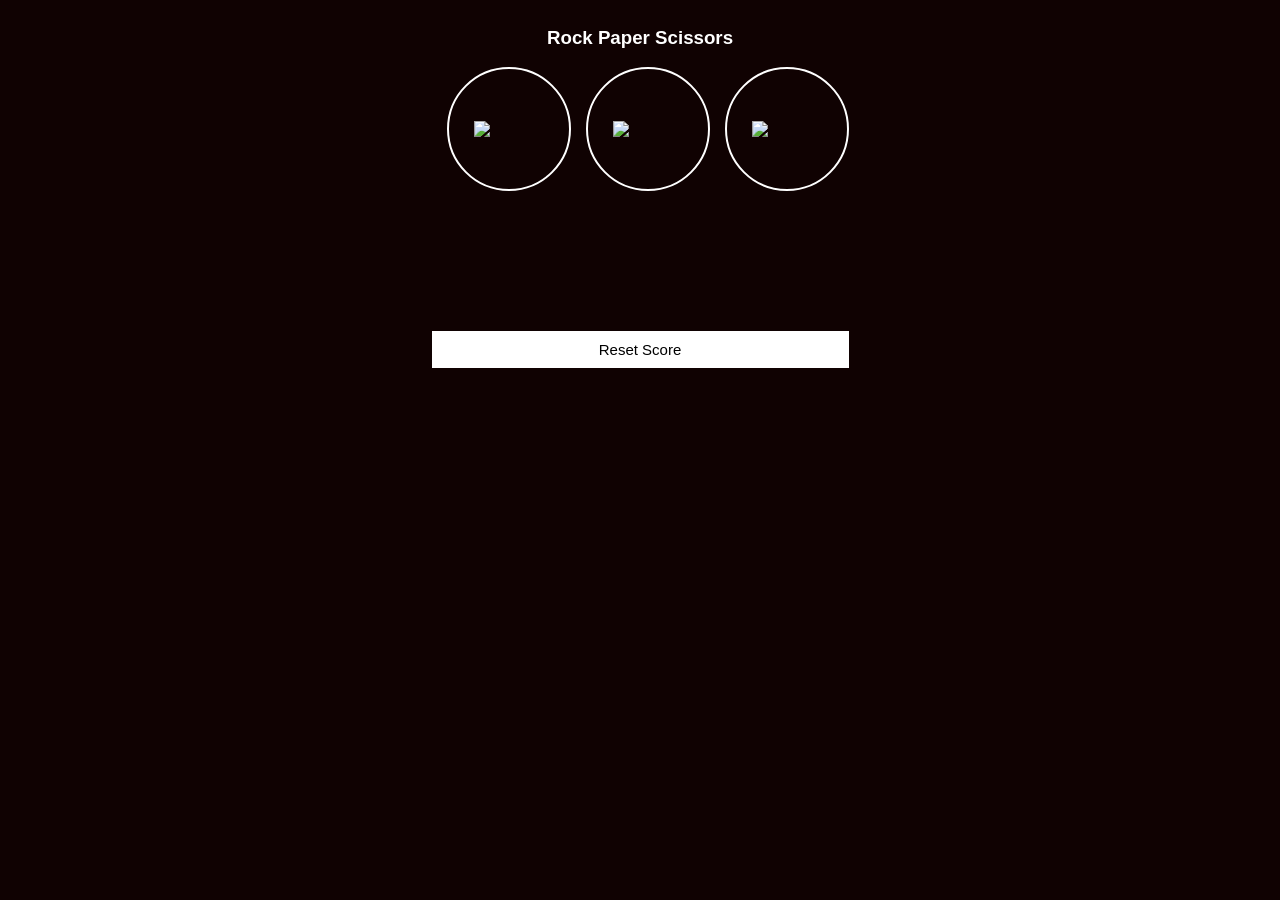
==== index.html @ 382e4797 "Renamed main file to index.html for deployment" ====
<!DOCTYPE html>
<html lang="en">
<head>
  <meta charset="UTF-8">
  <meta name="viewport" content="width=device-width, initial-scale=1.0">
  <link rel="stylesheet" href="10-rock-paper-scissors.css">
  <title>Document</title>
</head>
<body>
  <div class="the-game">
    <h3>Rock Paper Scissors </h3>
  <div class="chose">
    <div class="move">
    <button class="rock-button" onclick="playGame('Rock');"><img src="rock-emoji.png" class="move-icon"></button>
  </div>
  <div class="move">
    <button class="paper-button" onclick="playGame('Paper');"><img src="paper-emoji.png" class="move-icon"></button>
  </div>
  <div class="move">
    <button class="scissors-button" onclick="playGame('Scissors');"><img src="scissors-emoji.png" class="move-icon"></button>
  </div>
  </div>

  <p class="js-result css-result"></p>
  <p class="js-moves css-moves"></p>
  <p class="js-score css-score"></p>
  <button class="reset-button" onclick="
    scoreline.win = 0;
    scoreline.loss = 0;
    scoreline.tie = 0;
    localStorage.removeItem('scoreline');
    score.innerHTML = `Wins: ${scoreline.win}, Losses: ${scoreline.loss}, Ties: ${scoreline.tie}`;
  ">Reset Score</button>
  </div>
  <script src="10-rock-paper-scissors.js"></script>
</body>
</html>
---- 10-rock-paper-scissors.css ----
body{
  font-family: Arial, Helvetica, sans-serif;
  color: white;
  background-color: rgb(16, 2, 2);
  display: flex;
  justify-content: center;
  align-items: center;
}
h3{
  display: flex;
  justify-content: center;
  align-items: center;
}
.chose{
  display: flex;
  flex-direction: row;
  background-color: transparent;
}
.move{
  width: 120px;
  height: 120px;
  margin-left: 15px;
  border: 2px solid white;
  border-radius: 50%;
  display: flex;
  justify-content: center;
  align-items: center; 
}
button{
  background-color: transparent;
  border: none;
  width: 100%;
  height: 100%;
  display: flex;
  justify-content: center;
  align-items: center;
}
.move-icon{
  width: 70px;
  height: auto;
  object-fit: contain;
}
.css-result{
  margin-top: 40px;
  display: flex;
  justify-content: center;
  align-items: center;
  font-weight: bolder;
}
.css-moves{
  margin-top: 40px;
  display: flex;
  justify-content: center;
  align-items: center;  
}
.css-score{
  margin-top: 40px;
  display: flex;
  justify-content: center;
  align-items: center;  
}
.reset-button{
  background-color: white;
  font-size: 15px;
  padding: 10px;
  margin-top: 20px;  

}
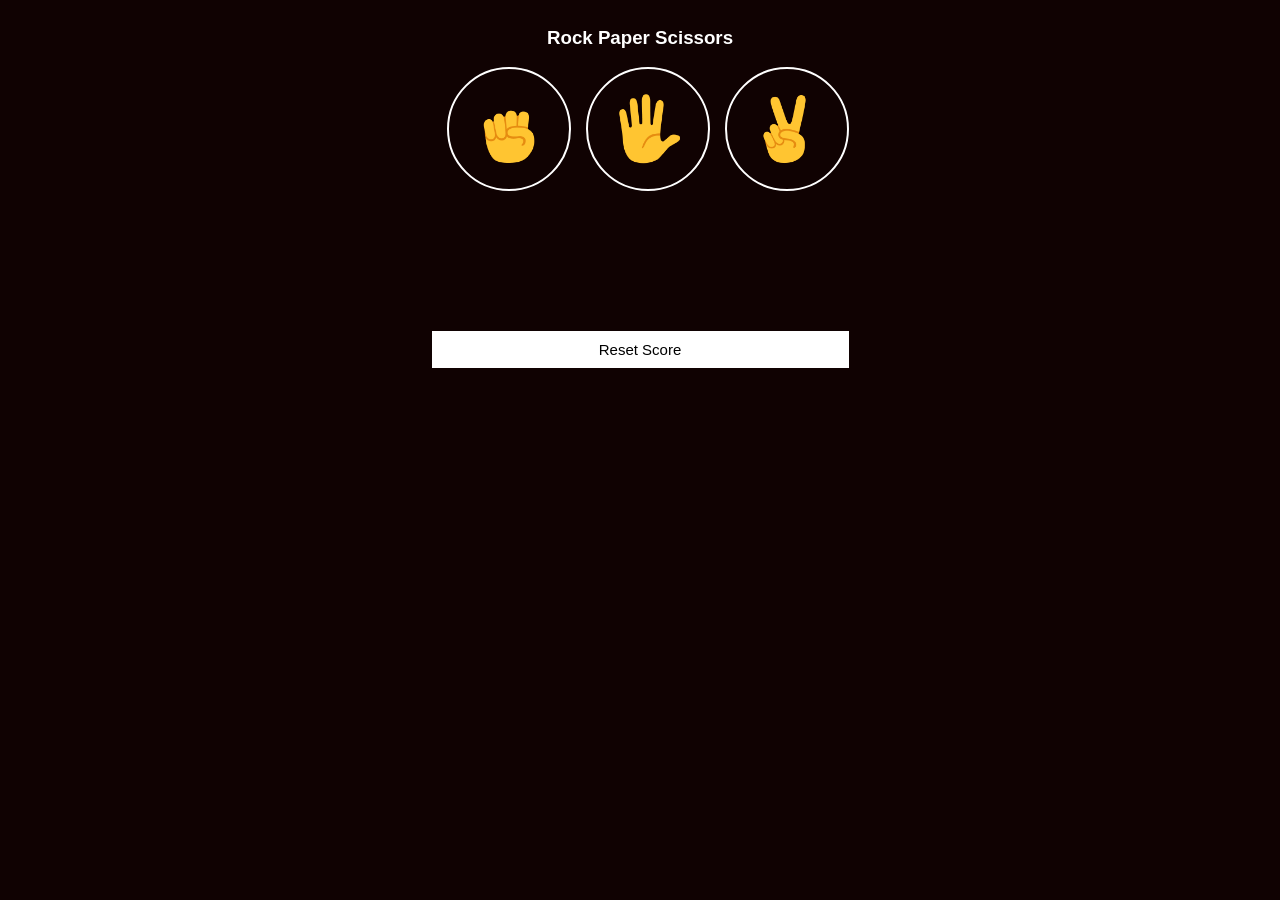
==== commit 04008b0f: "fixed capitalisation" ====
--- a/index.html
+++ b/index.html
@@ -11,13 +11,13 @@
     <h3>Rock Paper Scissors </h3>
   <div class="chose">
     <div class="move">
-    <button class="rock-button" onclick="playGame('Rock');"><img src="rock-emoji.png" class="move-icon"></button>
+    <button class="rock-button" onclick="playGame('rock');"><img src="rock-emoji.png" class="move-icon"></button>
   </div>
   <div class="move">
-    <button class="paper-button" onclick="playGame('Paper');"><img src="paper-emoji.png" class="move-icon"></button>
+    <button class="paper-button" onclick="playGame('paper');"><img src="paper-emoji.png" class="move-icon"></button>
   </div>
   <div class="move">
-    <button class="scissors-button" onclick="playGame('Scissors');"><img src="scissors-emoji.png" class="move-icon"></button>
+    <button class="scissors-button" onclick="playGame('scissors');"><img src="scissors-emoji.png" class="move-icon"></button>
   </div>
   </div>
 
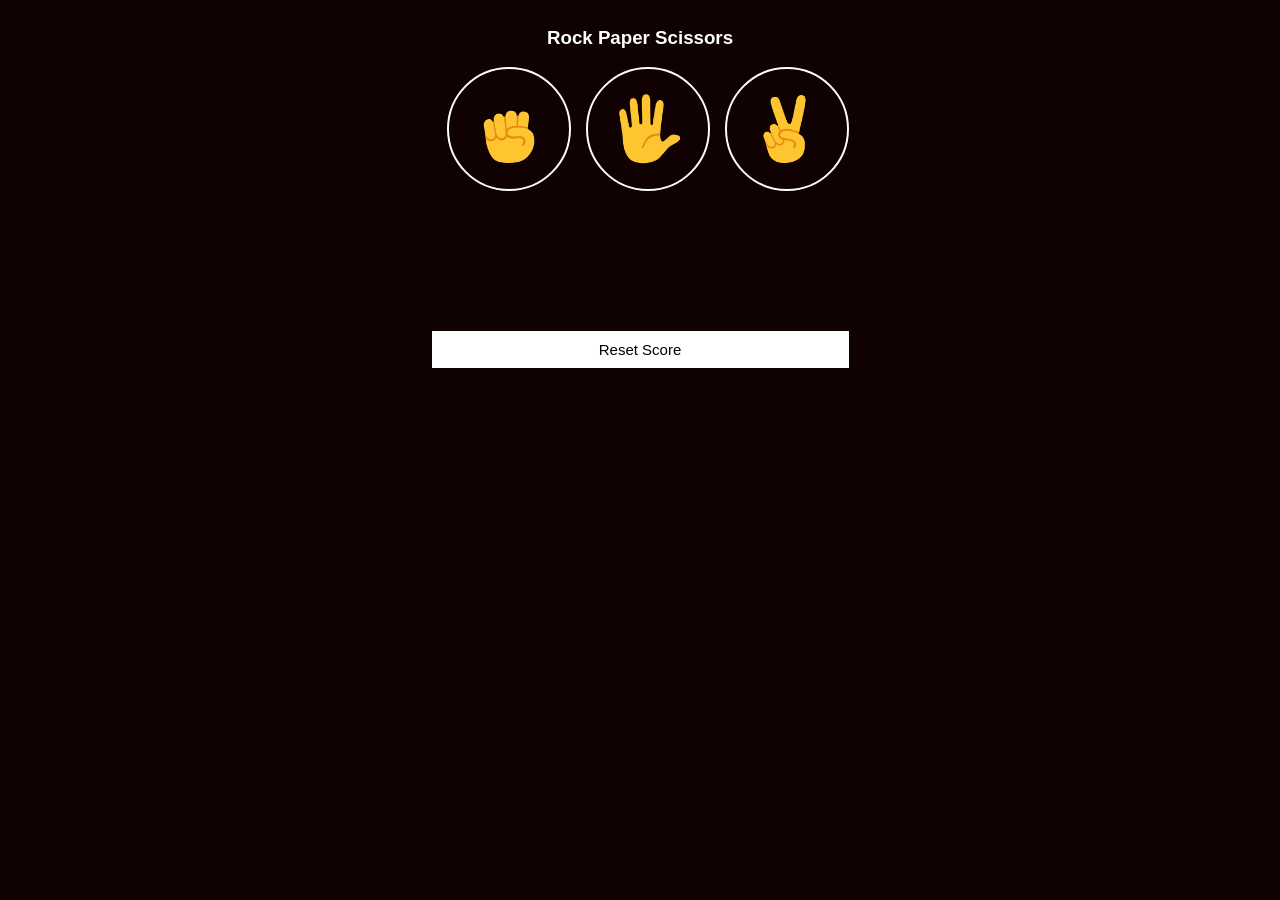
==== commit 2fea2107: "updated title" ====
--- a/index.html
+++ b/index.html
@@ -4,7 +4,7 @@
   <meta charset="UTF-8">
   <meta name="viewport" content="width=device-width, initial-scale=1.0">
   <link rel="stylesheet" href="10-rock-paper-scissors.css">
-  <title>Document</title>
+  <title>R-P-C Game</title>
 </head>
 <body>
   <div class="the-game">
